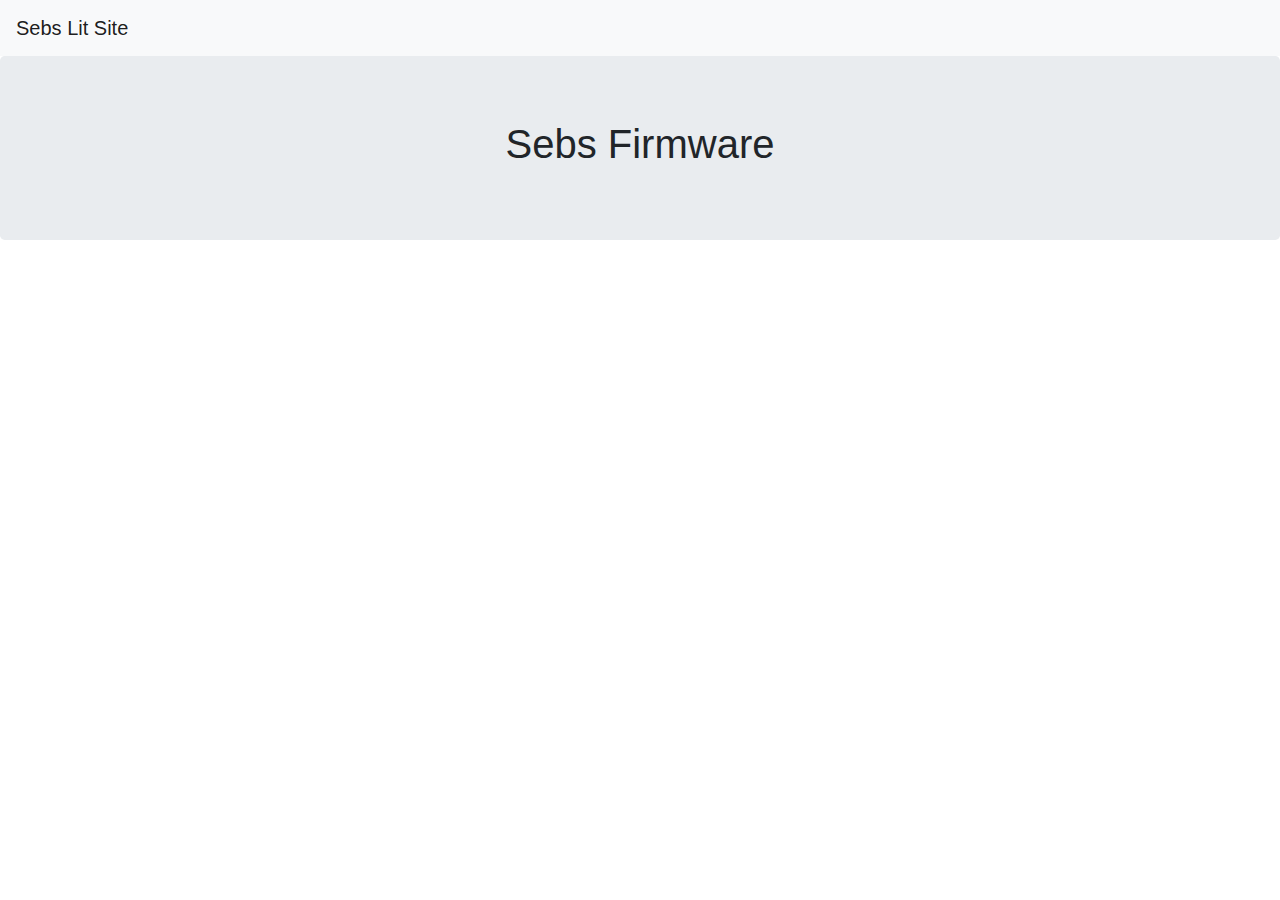
==== index.html @ 3251141e "Add: Made basic homepage" ====
<!DOCTYPE HTML>
<html>
    <style>
    </style>
      <head>
            <link rel="stylesheet" href="https://stackpath.bootstrapcdn.com/bootstrap/4.3.1/css/bootstrap.min.css" integrity="sha384-ggOyR0iXCbMQv3Xipma34MD+dH/1fQ784/j6cY/iJTQUOhcWr7x9JvoRxT2MZw1T" crossorigin="anonymous">
            <script src="https://code.jquery.com/jquery-3.3.1.slim.min.js" integrity="sha384-q8i/X+965DzO0rT7abK41JStQIAqVgRVzpbzo5smXKp4YfRvH+8abtTE1Pi6jizo" crossorigin="anonymous"></script>
            <script src="https://cdnjs.cloudflare.com/ajax/libs/popper.js/1.14.7/umd/popper.min.js" integrity="sha384-UO2eT0CpHqdSJQ6hJty5KVphtPhzWj9WO1clHTMGa3JDZwrnQq4sF86dIHNDz0W1" crossorigin="anonymous"></script>
            <script src="https://stackpath.bootstrapcdn.com/bootstrap/4.3.1/js/bootstrap.min.js" integrity="sha384-JjSmVgyd0p3pXB1rRibZUAYoIIy6OrQ6VrjIEaFf/nJGzIxFDsf4x0xIM+B07jRM" crossorigin="anonymous"></script>
          <title>
            Homepage
          </title>
        <body>
        <div>

        </div class="container-fluid">
        <nav class="navbar navbar-light bg-light">
                <a class="navbar-brand" href="#!">Sebs Lit Site</a>
              </nav>
        <div class="jumbotron">
            <h1 align="center">Sebs Firmware</h1>
        </div>
        </body>
      </head>
    </html>
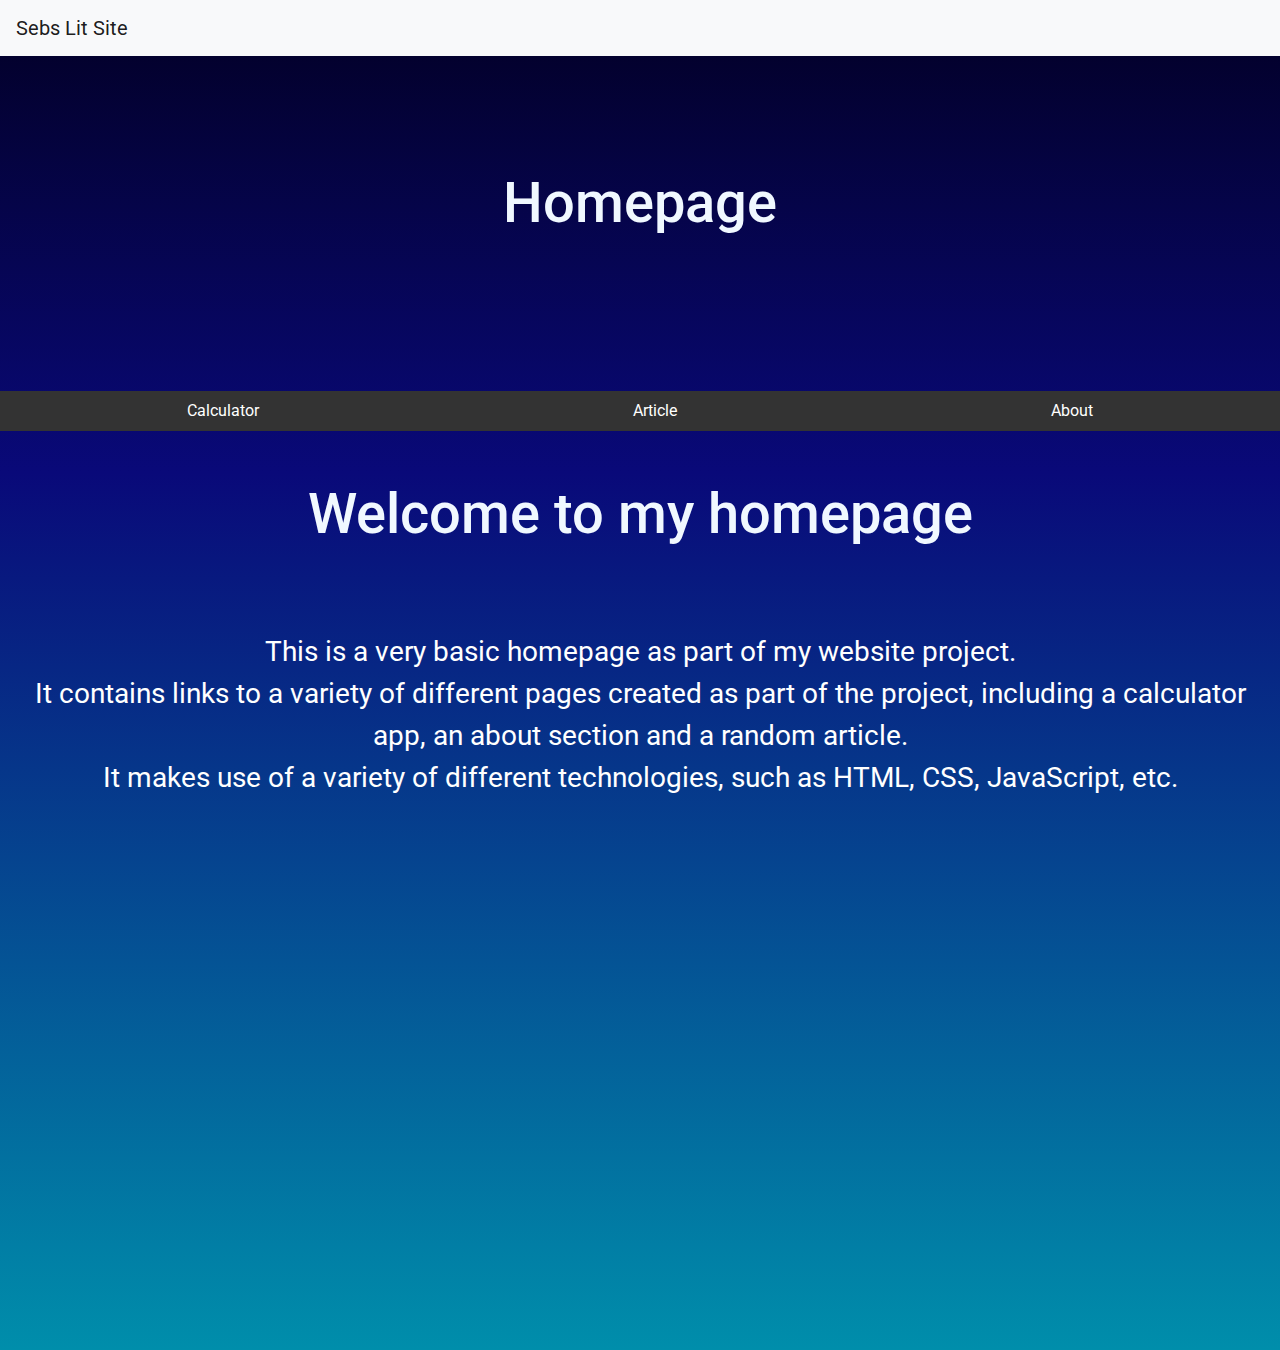
==== commit e09d3ddb: "Added basic homepage + styling, links to other websites through navbar" ====
--- a/index.html
+++ b/index.html
@@ -3,9 +3,11 @@
     <style>
     </style>
       <head>
+          <link href="https://fonts.googleapis.com/css?family=Roboto&display=swap" rel="stylesheet">
             <link rel="stylesheet" href="https://stackpath.bootstrapcdn.com/bootstrap/4.3.1/css/bootstrap.min.css" integrity="sha384-ggOyR0iXCbMQv3Xipma34MD+dH/1fQ784/j6cY/iJTQUOhcWr7x9JvoRxT2MZw1T" crossorigin="anonymous">
             <script src="https://code.jquery.com/jquery-3.3.1.slim.min.js" integrity="sha384-q8i/X+965DzO0rT7abK41JStQIAqVgRVzpbzo5smXKp4YfRvH+8abtTE1Pi6jizo" crossorigin="anonymous"></script>
             <script src="https://cdnjs.cloudflare.com/ajax/libs/popper.js/1.14.7/umd/popper.min.js" integrity="sha384-UO2eT0CpHqdSJQ6hJty5KVphtPhzWj9WO1clHTMGa3JDZwrnQq4sF86dIHNDz0W1" crossorigin="anonymous"></script>
+            <link rel="stylesheet" type="text/css" href="mystyle.css">
             <script src="https://stackpath.bootstrapcdn.com/bootstrap/4.3.1/js/bootstrap.min.js" integrity="sha384-JjSmVgyd0p3pXB1rRibZUAYoIIy6OrQ6VrjIEaFf/nJGzIxFDsf4x0xIM+B07jRM" crossorigin="anonymous"></script>
           <title>
             Homepage
@@ -15,11 +17,27 @@
 
         </div class="container-fluid">
         <nav class="navbar navbar-light bg-light">
-                <a class="navbar-brand" href="#!">Sebs Lit Site</a>
+                <a class="navbar-brand" href="index.html">Sebs Lit Site</a>
               </nav>
         <div class="jumbotron">
-            <h1 align="center">Sebs Firmware</h1>
+            <h1 align="center">Homepage</h1>
         </div>
+        <ul class="nav nav-pills nav-fill">
+            <li class="nav-item">
+              <a class="nav-link" href="calc.html">Calculator</a>
+            </li>
+            <li class="nav-item">
+              <a class="nav-link" href="article.html">Article</a>
+            </li>
+            <li class="nav-item">
+              <a class="nav-link" href="about.html">About</a>
+            </li>
+          </ul>
+          <h1 align="center">Welcome to my homepage</h1>
+          <p align="center">This is a very basic homepage as part of my website project.
+          </br>It contains links to a variety of different pages created as part of the project, including a calculator app, an about section and a random article. 
+        </br> It makes use of a variety of different technologies, such as HTML, CSS, JavaScript, etc.
+          </p>
         </body>
       </head>
     </html>--- a/mystyle.css
+++ b/mystyle.css
@@ -0,0 +1,102 @@
+table.calc {
+    background-color: #EEEEEE;
+    width: 600px;
+    height: 800px;
+    text-align: center;
+    padding: 50px;
+  }
+  table.calc td, table.calc th {
+    border: 1px solid #AAAAAA;
+    width: 150px;
+    height: 160x;
+  }
+  table.calc tbody td {
+    font-size: 13px;
+  }
+  table.calc tfoot td {
+    font-size: 14px;
+  }
+  table.calc tfoot .links {
+    text-align: right;
+  }
+  table.calc tfoot .links a{
+    display: inline-block;
+    background: #1C6EA4;
+    color: #FFFFFF;
+    padding: 2px 8px;
+    border-radius: 5px;
+  }
+  .button {
+    background-color: #4CAF50;
+    width: 100px;
+    height: 100px;
+    border: none;
+    color: black;
+    padding: 20px 20px;
+    text-align: center justify;
+    font-size: 40px;
+    cursor: pointer;
+    font-family: 'Press Start 2P', cursive;
+  }
+  
+  .button:hover {
+    background-color: green;
+  }
+  input {
+      width: 400px;
+      height: 100px;
+      font-size: 60px;
+      font-family: 'Press Start 2P', cursive;
+      text-align: right;
+  }
+  ul {
+    list-style-type: none;
+    margin: 0;
+    padding: 0;
+    overflow: hidden;
+    background-color: #333;
+  }
+  
+  li {
+    float: left;
+  }
+  
+  li a {
+    display: block;
+    color: white;
+    text-align: center;
+    padding: 14px 16px;
+    text-decoration: none;
+  }
+  
+  li a:hover {
+    background-color: #111;
+  }
+  .jumbotron {
+    background: rgba(0,0,0,0);
+    background-size: cover;
+    background-repeat: no-repeat;
+  } 
+  html {
+    height: 150%;
+}
+  body {
+    height: 100%;
+    margin: 0;
+    background-repeat: no-repeat;
+    background-attachment: fixed;
+    background: rgb(2,0,36);
+    background: linear-gradient(180deg, rgba(2,0,36,1) 0%, rgba(9,9,121,1) 35%, rgba(0,142,171,1) 100%);
+  }
+  h1 {
+    color: aliceblue;
+    font-family: 'Roboto', sans-serif;
+    font-size: 56px;
+    padding: 50px;
+  }
+  p {
+    color:white;
+    font-family: 'Roboto', sans-serif;
+    font-size: 28px;
+    padding: 25px;
+  }